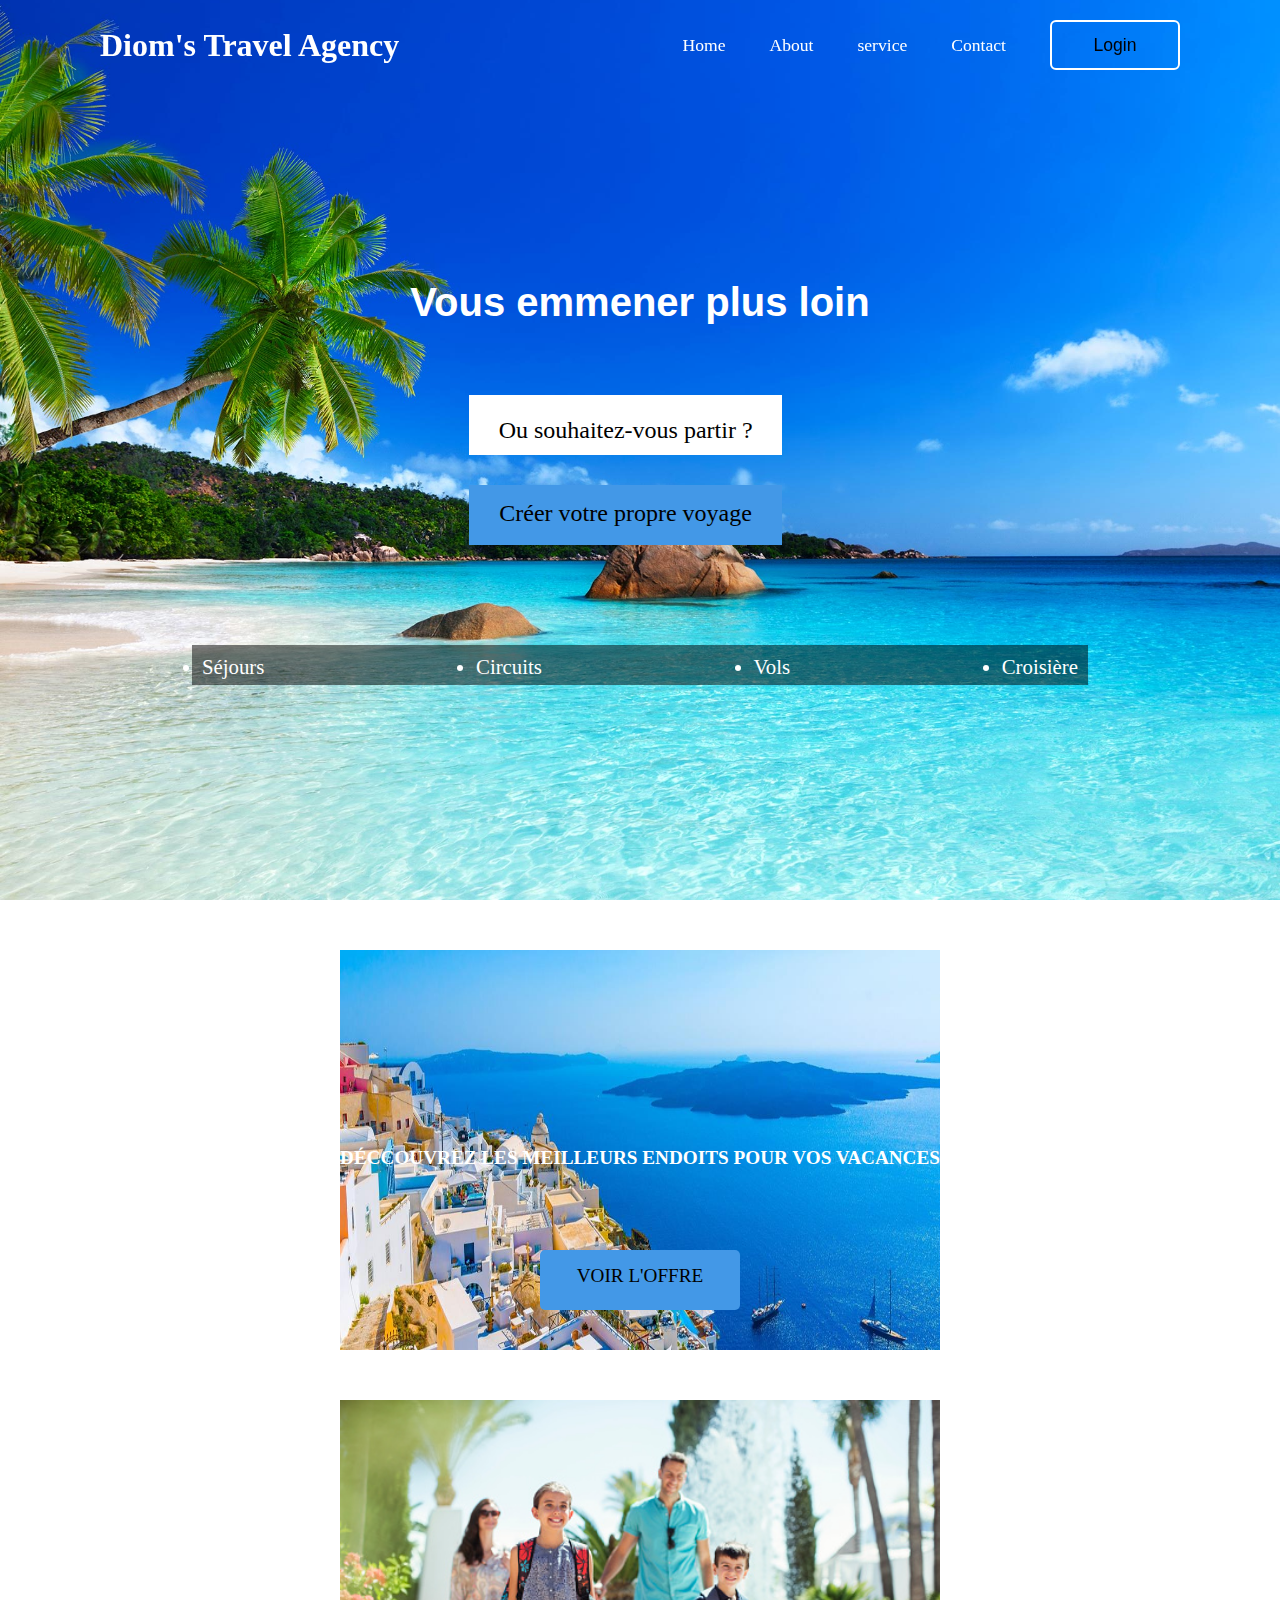
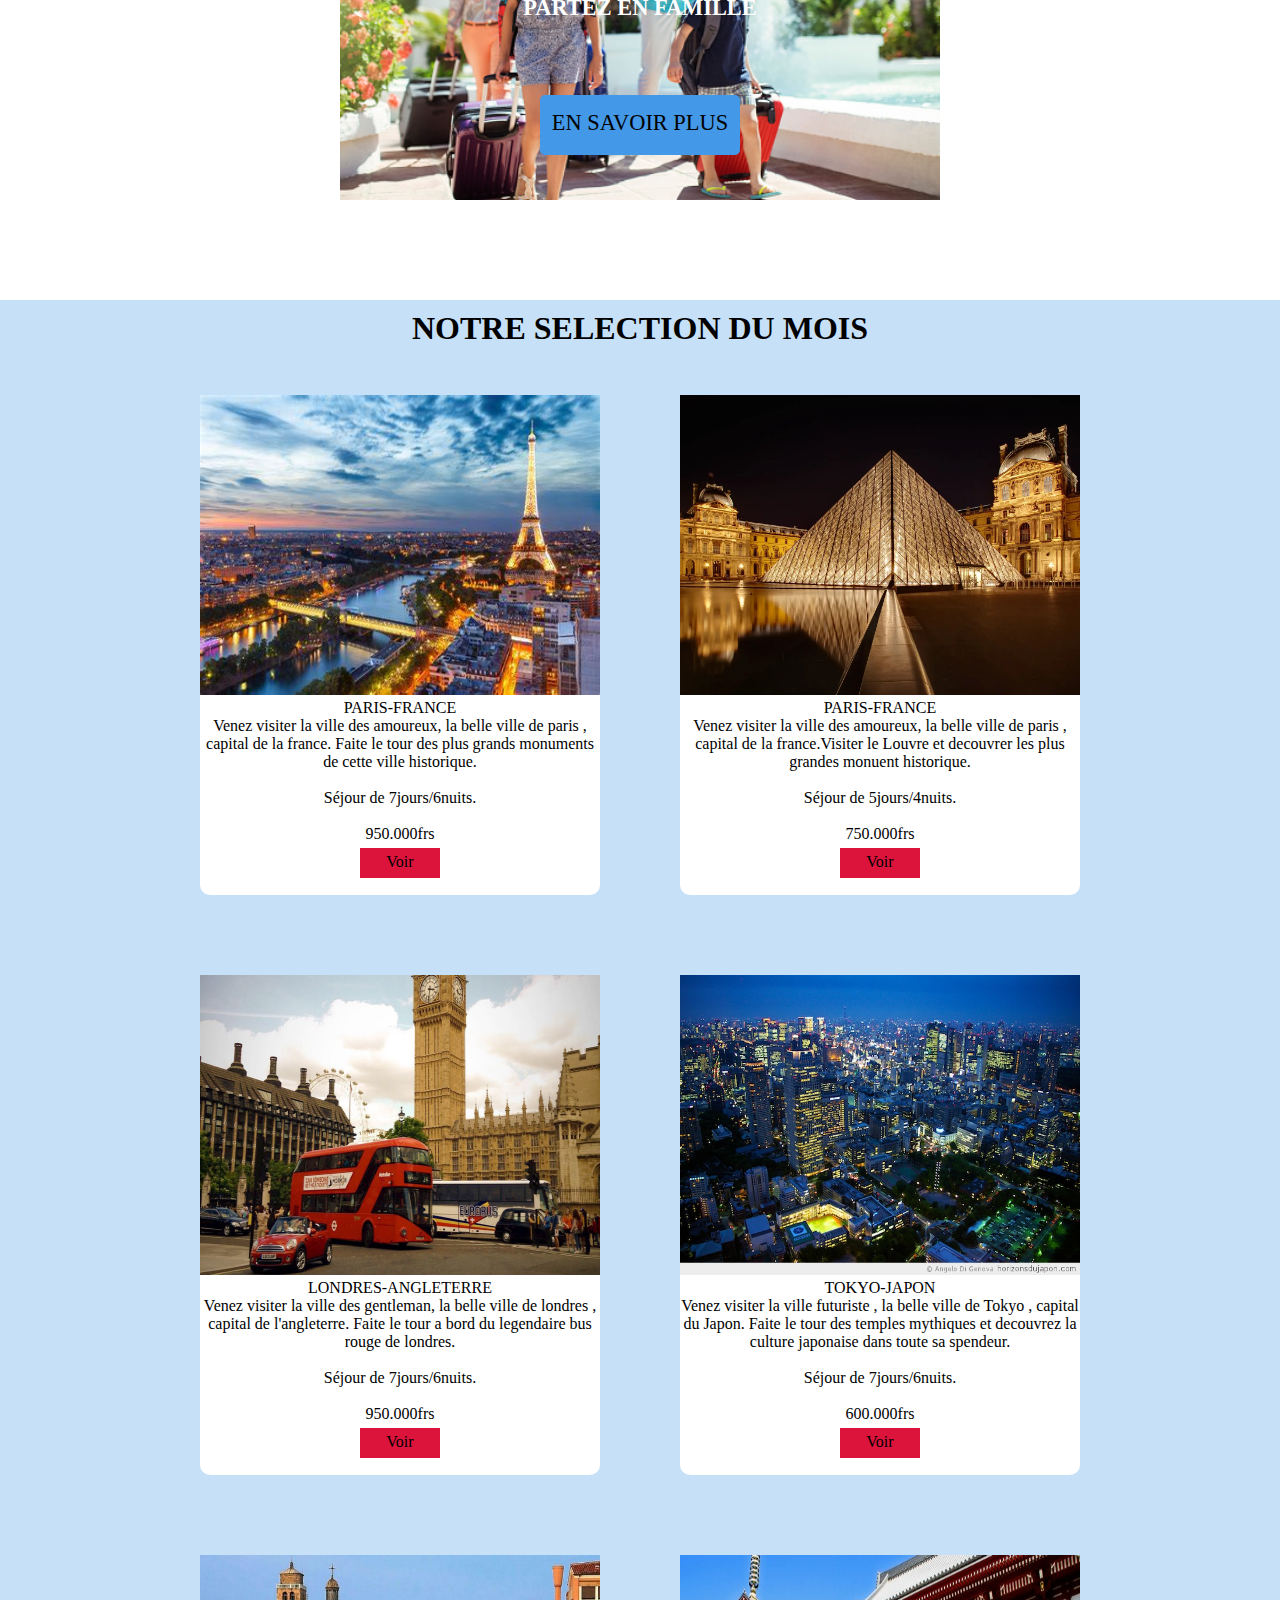
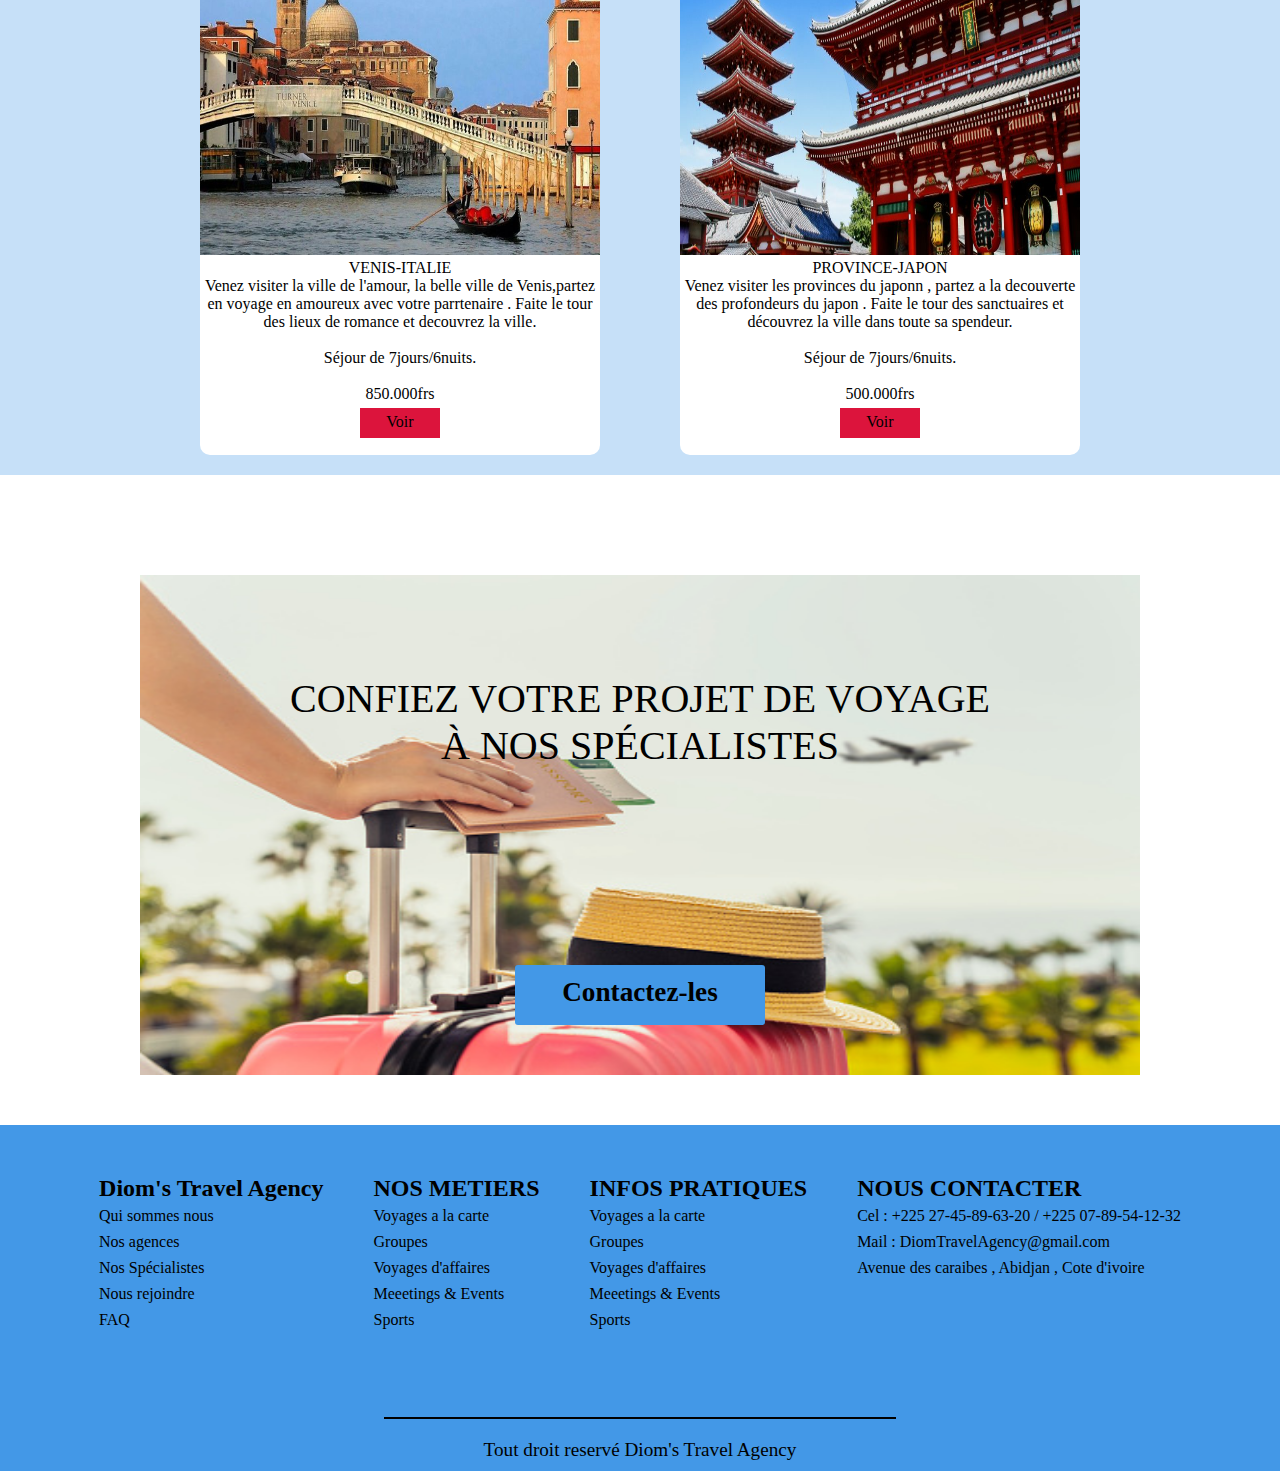
==== html/index.html @ c9b04db8 "save" ====
<!DOCTYPE html>
<html lang="en">
<head>
    <meta charset="UTF-8">
    <meta http-equiv="X-UA-Compatible" content="IE=edge">
    <meta name="viewport" content="width=device-width, initial-scale=1.0">
    <link rel="stylesheet" href="https://cdnjs.cloudflare.com/ajax/libs/font-awesome/6.3.0/css/all.min.css" integrity="sha512-SzlrxWUlpfuzQ+pcUCosxcglQRNAq/DZjVsC0lE40xsADsfeQoEypE+enwcOiGjk/bSuGGKHEyjSoQ1zVisanQ==" crossorigin="anonymous" referrerpolicy="no-referrer" />
    <link rel="preconnect" href="https://fonts.googleapis.com">
<link rel="preconnect" href="https://fonts.gstatic.com" crossorigin>
<link href="https://fonts.googleapis.com/css2?family=Dancing+Script&display=swap" rel="stylesheet">
    <link rel="stylesheet" href="../css/style.css">
    <title>Document</title>
</head>
<body>
    <header>
        <h2 class="logo">Diom's Travel Agency</h2>
        <nav class="navigation">
            <a href="../html/home.html">Home</a>
            <a href="../html/about.html">About</a>
            <a href="../html/service.html">service</a>
            <a href="../html/contact.html">Contact</a>
            <button class="btnPopup">Login<i class="fa-solid fa-user"></i></button>
        </nav>
    </header>

    <section id="main-idea">

        <div class="home">
            <h2>Vous emmener plus loin </h2>

            <div class="md">
                <div class="destination">
                    <p>Ou souhaitez-vous partir ?</p>
                </div>
    
                <div class="personnalisation">
                    <p>Créer votre propre voyage</p>
                </div>
            </div>
           

            <!-- <button class="OpenHome">C'est parti !</button> -->

            <div class="type">
                <ul>
                    <li>Séjours</li>
                    <li>Circuits</li>
                    <li>Vols</li>
                    <li>Croisière</li>
                </ul>
            </div>
        </div>

    <div class="wrapper">
        <span class="icon-close"><i class="fa-solid fa-xmark"></i></span>
        <div class="form-box login">
            <h2>Login</h2>
            <form action="#">
                <div class="input-box">
                    <span class="icon"><i class="fa-sharp fa-solid fa-envelope"></i></span>
                    <input type="email" required
                id="email">
                    <label>email</label>
                </div>
                <div class="input-box">
                    <span class="icon"><i class="fa-sharp fa-solid fa-lock"></i></span>
                    <input type="password" required
                    class="password">
                    <label>password</label>
                </div>
                <div class="remember-forgot">
                    <label>
                        <input type="checkbox">Remember me
                    </label>
                    <a href="#">forgot-password?</a>
                </div>
                <button type="submit" class="btn">Login</button>
                <div class="login-register">
                    <p>Don't have an account ?<a href="#" class="register-link">Register</a></p>
                </div>

            </form>
        </div>
        <div class="form-box register">
            <h2>Registration</h2>
            <form action="#">
                <div class="input-box">
                    <span class="icon"><i class="fa-solid fa-user"></i></span>
                    <input type="text" required class="Username">
                    <label>Username</label>
                </div>
                <div class="input-box">
                    <span class="icon"><i class="fa-sharp fa-solid fa-envelope"></i></span>
                    <input type="email" required class="email">
                    <label>email</label>
                </div>
                <div class="input-box">
                    <span class="icon"><i class="fa-sharp fa-solid fa-lock"></i></span>
                    <input type="password" required class="password">
                    <label>password</label>
                </div>
                <div class="remember-forgot">
                    <label>
                        <input type="checkbox">I agree to the terms & condition
                    </label>
                </div>
                <button type="submit" class="btn">Register</button>
                <div class="login-register">
                    <p> Already have an account ?<a href="#" class="login-link">Login</a></p>
                </div>
            </form>

           
    </div>
</section>

<section id="offres">
    <div class="opt1">
        <img src="../images/image2.jpg" alt="offre 1">
        <p class="p">Déccouvrez les meilleurs endoits pour vos vacances</p>
        <div class="plus1"><p> VOIR L'OFFRE</p></div>
    </div>

    <div class="opt2">
        <img src="../images/image17.jpg" alt="offre 1">
        <p class="p"> Partez en famille</p>
        <div class="plus"><p>EN SAVOIR PLUS</p></div>
    </div>
</section>

<div class="container"></div>



    <div class="select">
        <h1>NOTRE SELECTION DU MOIS</h1><br>

        <div class="chooses">
        <div class="choose">
            <img src="../images/image7.jpg" alt="">
            <p>PARIS-FRANCE <br> Venez visiter la ville des amoureux, la belle ville de paris , capital de la france. Faite le tour des plus  grands monuments de cette ville historique.<br><br>Séjour de 7jours/6nuits. <br><br>950.000frs</p>

            <div class="block">Voir</div>
        </div>
        <div class="choose">
            <img src="../images/image8.webp" alt="">
            <p>PARIS-FRANCE <br> Venez visiter la ville des amoureux, la belle ville de paris , capital de la france.Visiter le Louvre et decouvrer  les plus grandes monuent historique.<br><br>Séjour de 5jours/4nuits. <br><br>750.000frs</p>

            <div class="block">Voir</div>
        </div>
        <div class="choose">
            <img src="../images/image9.jpg" alt="">
            <p>LONDRES-ANGLETERRE <br> Venez visiter la ville des gentleman, la belle ville de londres , capital de l'angleterre. Faite le tour a bord du legendaire bus rouge  de londres. <br><br>Séjour de 7jours/6nuits. <br><br> 950.000frs</p>

            <div class="block">Voir</div>
        </div>
        <div class="choose">
            <img src="../images/image6.jpg" alt="">
            <p>TOKYO-JAPON <br> Venez visiter la ville futuriste , la belle ville de Tokyo , capital du Japon. Faite le tour des temples mythiques  et decouvrez la culture japonaise dans toute sa spendeur.<br><br>Séjour de 7jours/6nuits. <br><br>600.000frs</p>

            <div class="block">Voir</div>
        </div>
        <div class="choose">
            <img src="../images/image13.jpg" alt="">
            <p>VENIS-ITALIE <br> Venez visiter la ville de l'amour, la belle ville de Venis,partez en voyage en amoureux avec votre parrtenaire . Faite le tour des lieux de romance et decouvrez la ville.<br><br>Séjour de 7jours/6nuits. <br><br>850.000frs</p>

            <div class="block">Voir</div>
        </div>
        <div class="choose">
            <img src="../images/image5.jpg" alt="">
            <p>PROVINCE-JAPON <br> Venez visiter les provinces du japonn , partez a la decouverte des profondeurs du japon . Faite le tour des sanctuaires et découvrez la ville dans toute sa spendeur.<br><br>Séjour de 7jours/6nuits. <br><br>500.000frs</p>

            <div class="block">Voir</div>
        </div>
    </div>
    </div>

    <div class="ref">
        <img src="../images/image15.jpg" alt="">
        <p>Confiez votre projet de voyage <br> à nos spécialistes</p>

        <div class="joindre">Contactez-les</div>
    </div>

    <div class="newLetter">
        <h3></h3>
    </div>

    <footer>
        <div class="all">
        <div>
            <h1>Diom's Travel Agency</h1>
            <ul>
                <li>Qui sommes nous</li>
                <li>Nos agences</li>
                <li>Nos Spécialistes</li>
                <li>Nous rejoindre</li>
                <li>FAQ</li>
            </ul>
        </div>

        <div>
            <h1>NOS METIERS</h1>
            <ul>
                <li>Voyages a la carte</li>
                <li> Groupes</li>
                <li>Voyages d'affaires</li>
                <li>Meeetings & Events</li>
                <li>Sports</li>
            </ul>
        </div>

        <div>
            <h1>INFOS PRATIQUES</h1>
            <ul>
                <li>Voyages a la carte</li>
                <li> Groupes</li>
                <li>Voyages d'affaires</li>
                <li>Meeetings & Events</li>
                <li>Sports</li>
            </ul>
        </div>

        <div>
            <h1>NOUS CONTACTER</h1>
            <ul>
                <li>Cel : +225 27-45-89-63-20 / +225 07-89-54-12-32</li>
                <li>Mail : DiomTravelAgency@gmail.com</li>
                <li>Avenue des caraibes , Abidjan , Cote d'ivoire</li>
            </ul>
        </div>
    </div>
    <div class="border-end"></div>

    <div class="copyright">Tout droit reservé Diom's Travel Agency</div>



    </footer>

   


    <script src="../js/script.js"></script>
   
</body>
</html>
---- css/style.css ----
*
{
    margin: 0;
    padding: 0;
    box-sizing: border-box;
}


header
{
    position: fixed;
    top: 0;
    left: 0;
    width: 100%;
    padding: 20px 100px;
    display: flex;
    justify-content:space-between;
    align-items: center;
    z-index: 99;
}

.logo
{
    font-size: 2em;
    color: white;
    user-select: none;
}

.navigation a
{
    position: relative;
    font-size: 1.1em;
    color: white;
    text-decoration: none;
    font-weight: 500;
    margin-left: 40px;
}
.navigation a::after
{
    content: "";
    position: absolute;
    left: 0;
    bottom: -6px;
    width: 100%;
    height: 3px;
    background: #fff;
    border-radius: 5px;
    transform-origin: right;
    transform: scaleX(0);
    transition: transform .5s ;
}
.navigation a:hover::after
{
    transform-origin: left;
    transform: scaleX(1);
}

.navigation .btnPopup
{
    width: 130px;
    height: 50px;
    background: transparent;
    border: 2px solid #fff;
    outline: none;
    border-radius: 6px;
    cursor: pointer;
    font-size: 1.1em;
    font-weight: 500;
    margin-left: 40px;
    transition: .5s;

}

.navigation .btnPopup:hover
{
    background: #fff;
    color: #162938;
}

/* formulaire registrer et login */

.wrapper
{
    position: absolute;
    width: 400px;
    height: 440px;
    background: transparent;
    border: 2px solid rgba(255, 255, 255, .5);
    border-radius: 20px;
    backdrop-filter: blur(20px);
   box-shadow: 0 0 30px rgba(0, 0, 0, .5);
   display: flex;
   justify-content: center;
   align-items: center;
   overflow: hidden;
   transform: scale(0);
   transition: transform .5s ease, height .2s ease;
}
.wrapper.active-popup
{
    transform: scale(1);
}
.wrapper.active
{
    height: 520px;
}
.wrapper .form-box
{
    width: 100%;
    padding: 40px;
}
.wrapper .form-box.login
{
    transition: transform .18s  ease;
    transform: translateX(0);
}
.input-box .icon
{
    position: absolute;
    right: 0;
    bottom: 10px;
    font-size: 1.2em;
}
.wrapper.active .form-box.login
{
    transition: none;
    transform: translateX(-400px);
}
.wrapper .form-box.register
{
    position: absolute;
    transition: none;
    transform: translateX(400px);
}
.wrapper.active .form-box.register
{
    transition: transform .18s  ease;
    transform: translateX(0);
}
.wrapper .icon-close
{
    position: absolute;
    top: 0;
    right: 0;
    width: 45px;
    height: 45px;
    background-color: #162938;
    display: flex;
    font-size:2em;
    color: #fff;
    justify-content: center;
    align-items: center;
    border-bottom-left-radius: 20px;
    cursor: pointer;
    z-index: 1;
}
.form-box h2
{
    font-size: 2em;
    color: #162938;
    text-align: center;
}
.input-box
{
    position: relative;
    width: 100%;
    height: 50px;
    border-bottom: 2px solid #162938;
    margin: 30px 0;
}
.input-box label
{
    position: absolute;
    top: 50%;
    left: 5px;
    transform: translateY(-50%);
    font-size: 1em;
    color: #162938;
    font-weight: 500;
    pointer-events: none;
    transition: .5s;
}
.input-box input:focus~label,
.input-box input:valid~label
{
    top: -5px;
}
.input-box input
{
    width: 100%;
    height: 100%;
    background: transparent;
    border: none;
    outline: none;
    font-size: 1em;
    color: #162938;
    font-weight: 600;
}

.remember-forgot
{
    font-size: .9em;
    color: #162938;
    font-weight: 500;
    margin: -15px 0 15px;
    display: flex;
    justify-content: space-between;
}

.remember-forgot label input
{
    accent-color: #162938;
    margin-right: 3px;
}
.remember-forgot a
{
    color: #162938;
    text-decoration: none;
}
.remember-forgot a:hover
{
    text-decoration: underline;
}


.btn
{
    width: 100%;
    height: 45px;
    background: #162938;
    border: none;
    outline: none;
    border-radius: 6px;
    cursor: pointer;
    font-size: 1em;
    color: #fff;
    font-weight: 500;  
}


.login-register
{
    font-size: .9em;
    color: #162938;
    text-align: center;
    font-weight: 500;
    margin: 25px 0 10px;
}
.login-register p a
{
    color: #162938;
    text-decoration: none;
    font-weight: 600;
}
.login-register p a:hover
{
    text-decoration: underline;
}



#main-idea
{
    display: flex;
    justify-content: center;
    align-items: center;
    min-height: 100vh;
    background: url("../images/ile.jpg")  no-repeat;
    background-size: cover;
    background-position: center;
}
#main-idea .home
{

    color: white;
    width: 70%;
    height: 400px;
    display: inline;
    margin: 0 auto;
    justify-content: center;
    text-align: center;
    align-items: center;
    /* margin-top: 150px; */
    border-radius: 20px ;
}
.md
{
    display: flex;
    flex-wrap: wrap;
    justify-content: center;
    align-items: center;
    width: 70%;
}
.home h2
{
    font-family: 'Lucida Sans', 'Lucida Sans Regular', 'Lucida Grande', 'Lucida Sans Unicode', Geneva, Verdana, sans-serif;
    padding-bottom: 50px;
    display: flex;
    justify-content: center;
    align-items: center;
    font-size: 2.5rem;
    padding-top: 30px;
}
.destination
{
    margin-left: 240px;
    cursor: pointer;
    display: flex;
    justify-content: center;
    align-items: center;
    text-align: center;
    width: 50%;
    height: 60px;
    background-color: white;
    margin-top: 20px;
}
.destination p
{
    font-size: 1.5rem;
    color: black;
    display: flex;
    justify-content: center;
    align-items: center;
    margin: 0 auto;
    padding-top: 10px;
}
.personnalisation
{
    margin-left: 240px;
    cursor: pointer;
    margin-top: 30px;
    width: 50%;
    height: 60px;
    background-color: rgb(67, 152, 231);
}
.personnalisation p
{
    font-size: 1.5rem;
    color: black;
    display: flex;
    justify-content: center;
    align-items: center;
    margin: 0 auto;
    padding-top: 15px;
}
.type
{
    margin-top: 100px;
}
.type ul 
{
    display: flex;
    justify-content: space-between;
    background-color: rgba(0, 0, 0, .5);
    height: 40px;
    font-size: 1.3rem;
    padding-top: 10px;
    padding-left: 10px;
    padding-right: 10px;
}
.type ul li
{
    cursor: pointer;
}


/* OFFRES */
#offres
{
    width: 100%;
    position: relative;
    margin-top: 100px;
    display: flex;
    flex-wrap: wrap;
    justify-content: center;
    align-items: center;
    margin-bottom: 20px;
    gap: 150px;
}
#offres img
{
    width: 600px;
    height: 400px;
}
.opt1
{
    height: 300px;
    text-align: center;
    display: flex;
    justify-content: center;
    align-items: center;
    text-align: center;

}

.opt1 p
{
    text-align: center;
    padding-top: 15px;
    font-size: 1.2rem;
    text-transform: uppercase;
}
.opt2 p
{
    text-align: center;
    padding-top: 15px;
    font-size: 1.4rem;
    text-transform: uppercase;
}
.p
{
    position: absolute;
    color: white;
    font-weight: bold;
}
.opt2
{
    height: 300px;
    background-color: blue;
    text-align: center;
    display: flex;
    justify-content: center;
    align-items: center;
}
.opt1 .plus1
{
    width: 200px;
    height: 60px;
    background-color: rgb(67, 152, 231);
    border-radius: 5px;
    position: absolute;
    top: 250px;
    cursor: pointer
    ;
}
.plus
{
    width: 200px;
    height: 60px;
    background-color: rgb(67, 152, 231);
    border-radius: 5px;
    position: absolute;
    bottom: -5px;
    cursor: pointer
    ;
}
.plus:hover
{
    background-color: white;
    transition: 0.4s;
}
.plus1:hover
{
    background-color: white;
    transition: 0.4s;
}
.container
{
    clear: both;
}



/* Offres des  endroit de voyage favorable */
.select
{
    margin-top: 150px;
    flex-wrap: wrap;
    gap: 100px;
    width: 100%;
    padding-bottom: 20px;
    background-color: rgba(67, 152, 231, 0.301);    
}
.chooses
{
    display: flex;
    gap: 80px;
    flex-wrap: wrap;
    justify-content: center;
    text-align: center;
}
.select h1
{
    margin-bottom: 30px;
    display: flex;
    justify-content: center;
    align-items: center;
    padding-top: 10px;
} 
.select img
{
    width: 400px;
    height: 300px;
}
.choose
{
    width: 400px;
    height: 500px;
    background-color: white;
    color: black;
    border-bottom-left-radius: 10px;
    border-bottom-right-radius: 10px;
}
.choose:hover
{
    width: 400px;
    height: 500px;
    background-color: white;
    color: black;
    border-bottom-left-radius: 10px;
    border-bottom-right-radius: 10px;
}
.block
{
    width: 80px;
    height: 30px;
    background-color: crimson;
    text-align: center ;
    padding-top: 5px;
    margin-left: 160px;
    margin-top: 5px;
}


/* Espace pour contactez nos specialiste dans le domaine des voyage */
.ref
{
    margin-top: 100px;
    display: flex;
    justify-content: center;
    align-items: center;
    position: relative;
}
.ref p
{
    position: absolute;
    font-size: 2.5rem;
    text-align: center;
    text-transform: uppercase;
    top: 100px;
}
.ref .joindre
{
    position: absolute;
    bottom: 50px;
    width: 250px;
    height: 60px;
    background: rgb(67, 152, 231);
    text-align: center;
    padding-top: 12px;
    border-radius: 03px;
    font-size: 1.7rem;
    cursor: pointer;
    font-weight: bold;
}
.joindre:hover
{
    background-color: white;
    color: black;
    border: 1px solid rgb(67, 152, 231);
    color: rgb(67, 152, 231);
    font-weight: bold;
}
.ref img
{
    width: 1000px;
    height: 500px;
}






/* FOOTER */
footer
{
    background-color: rgb(67, 152, 231);
    width: 100%;
    margin-top: 50px;
}
footer ul li
{
    list-style: none;
    text-decoration: none;
    padding-bottom: 8px;
}
footer h1
{
    font-size: 1.5rem;
    margin-bottom: 5px;
}
footer .all
{
    justify-content: center;
    /* align-items: center; */
    display: flex;
    flex-wrap: wrap;
    gap: 50px;
    padding-top: 50px;
    padding-left: 20px;
    padding-right: 20px;
}
.border-end
{
    border: 1px solid black;
    width: 40%;
    margin: 0 auto;
    margin-top: 80px;
    margin-bottom: 20px;
}
.copyright
{
    text-align: center;
    padding-bottom: 10px;
    font-size: 1.2rem;
}
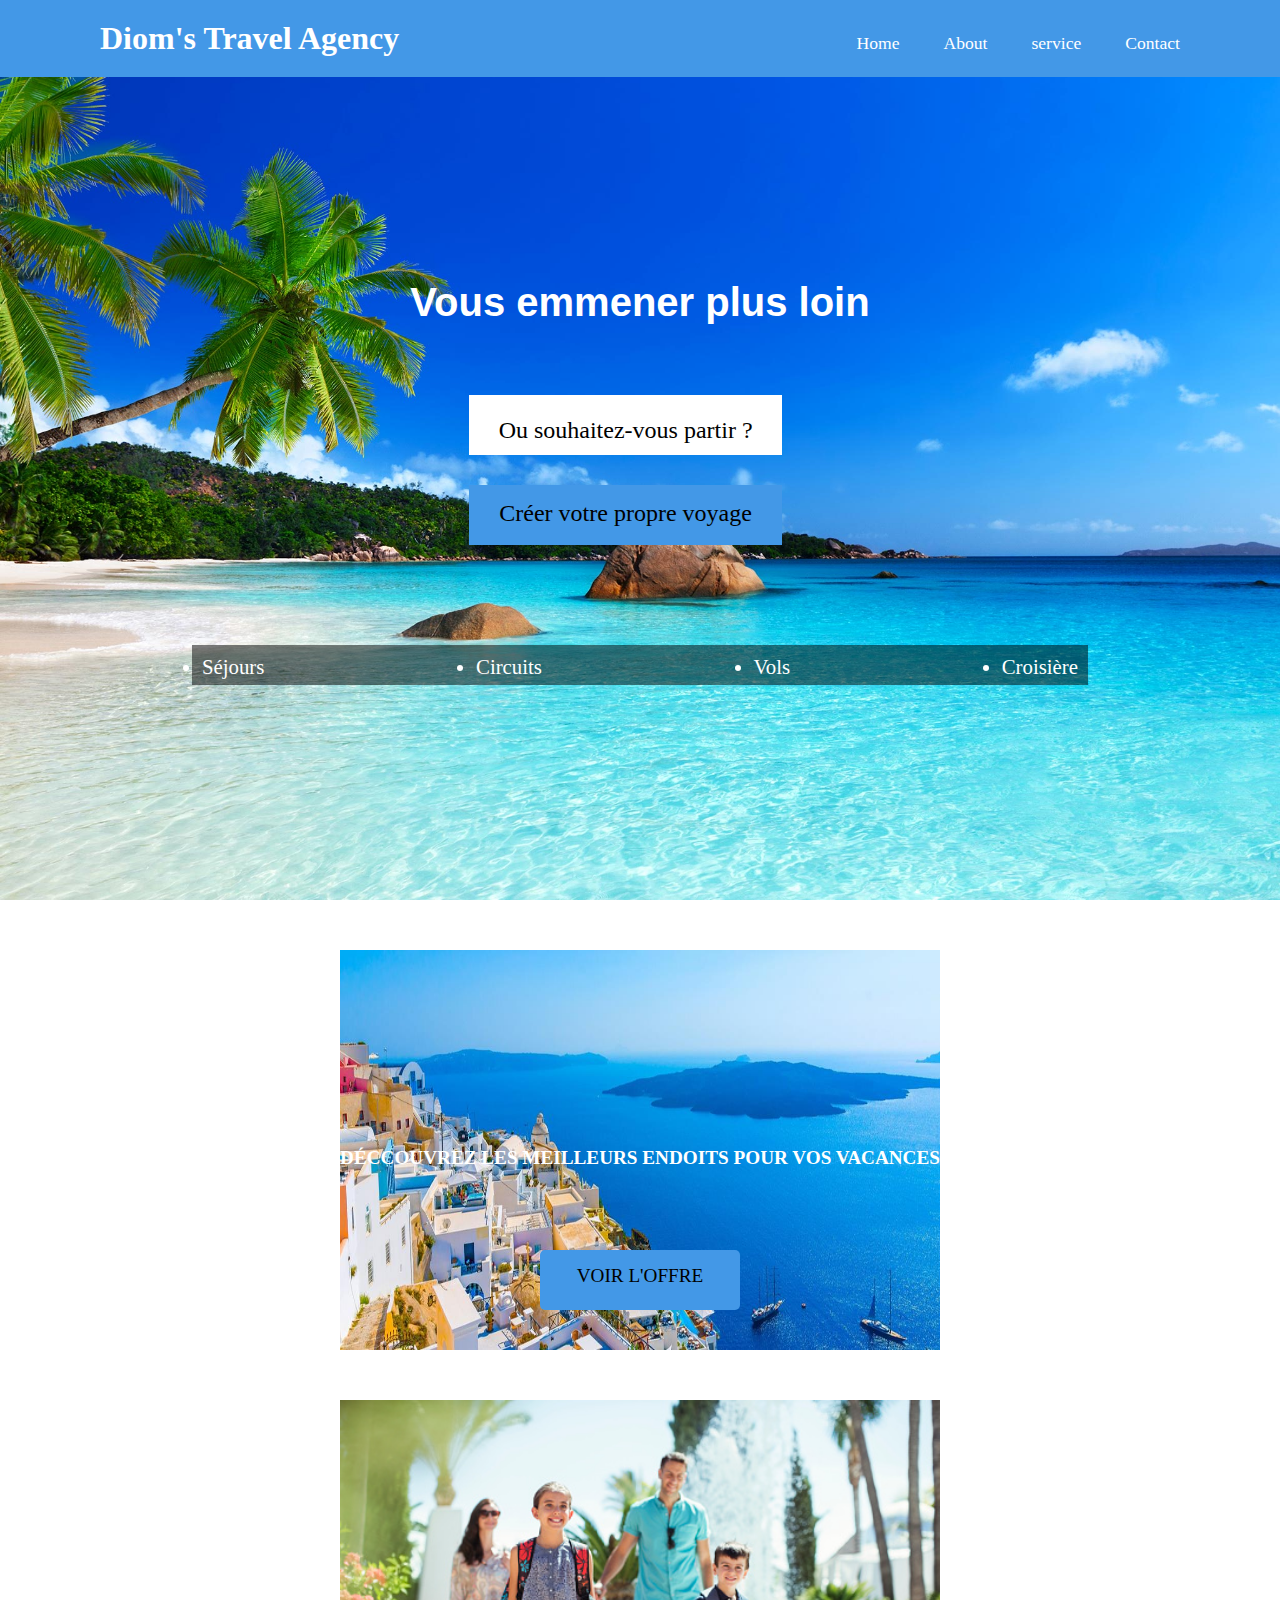
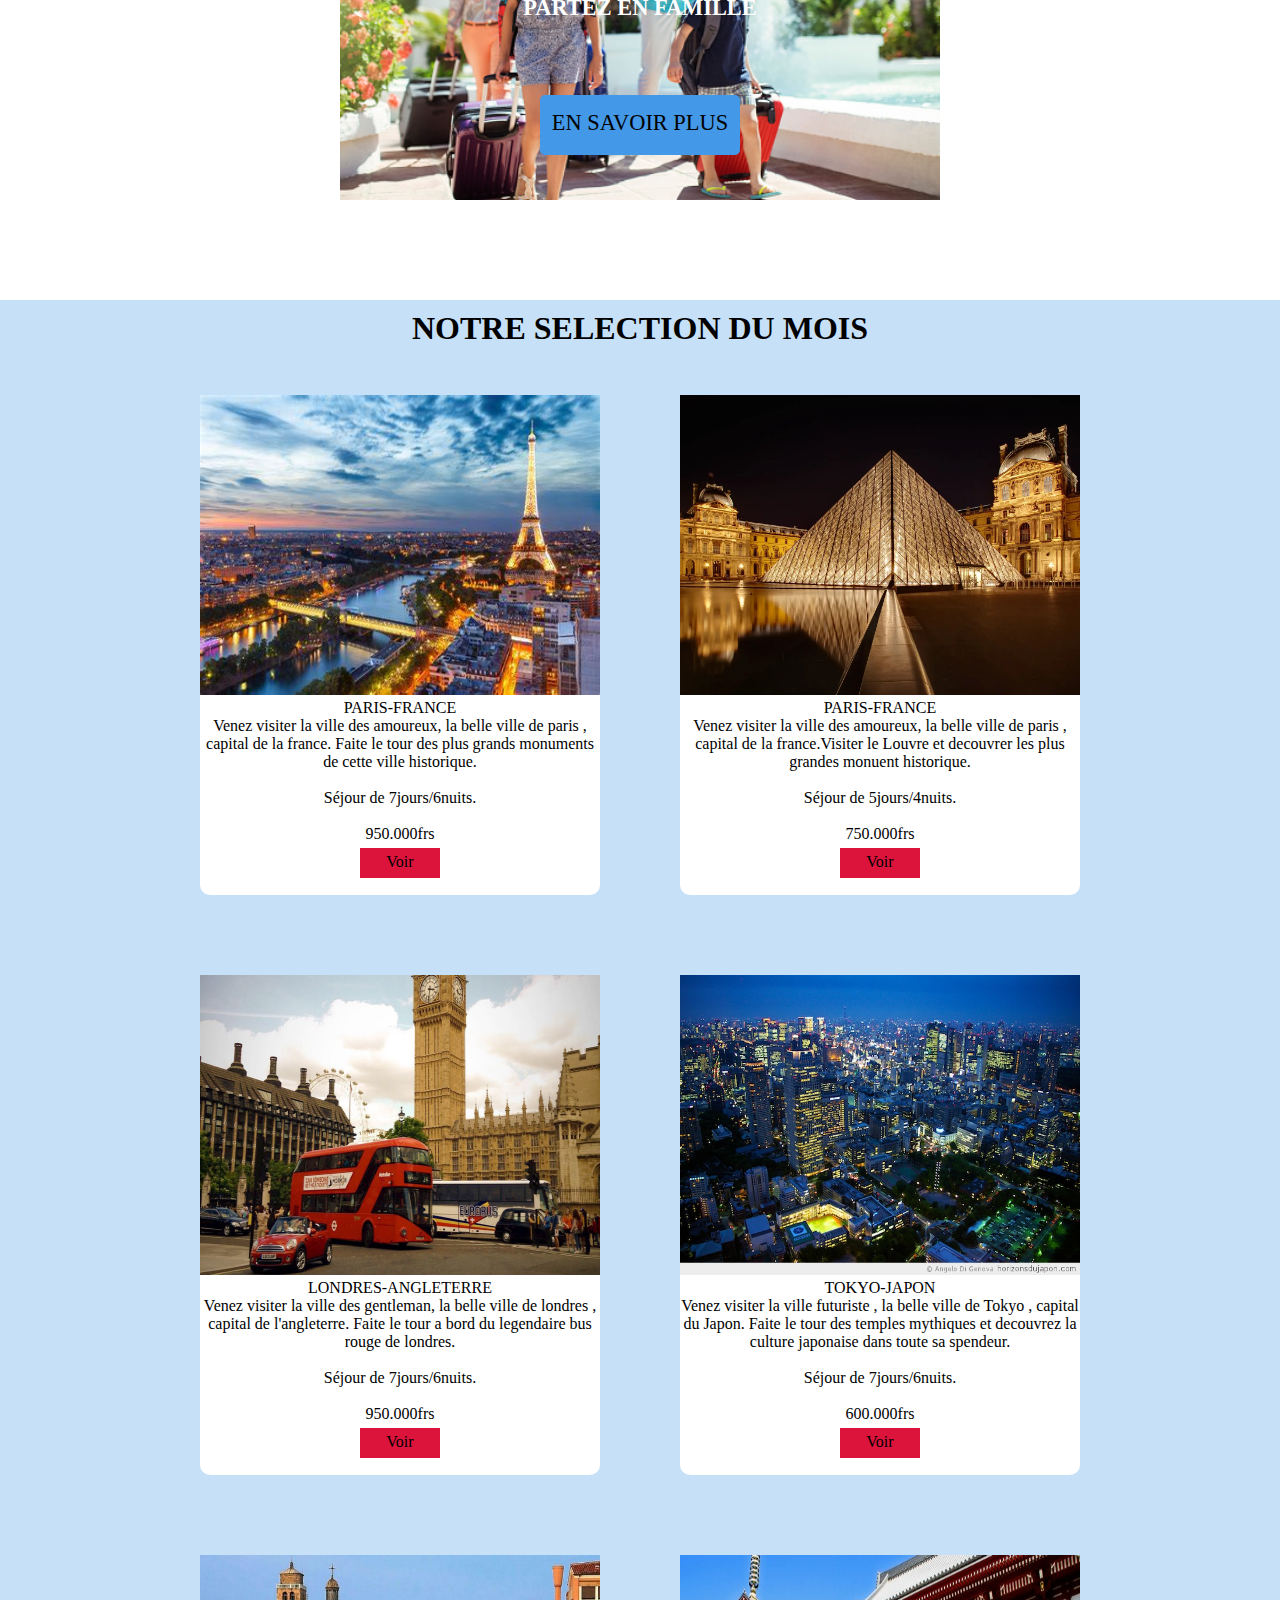
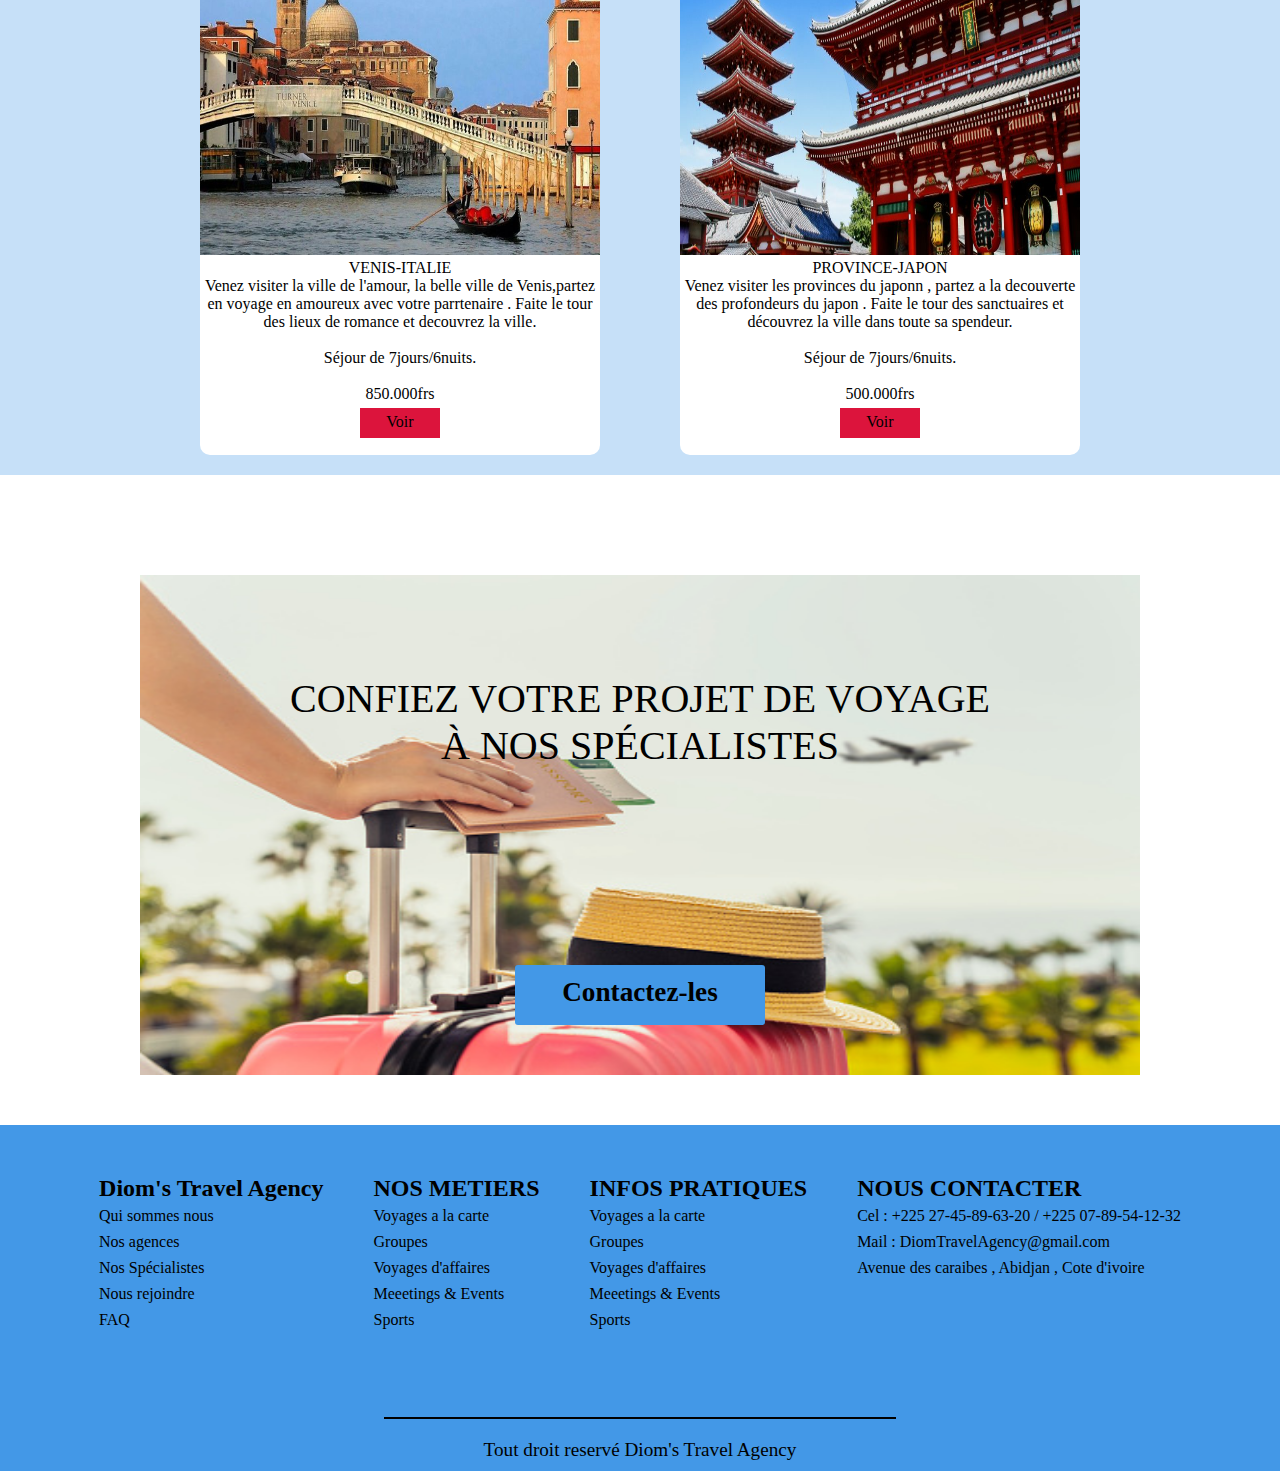
==== commit 2c086896: "save" ====
--- a/html/index.html
+++ b/html/index.html
@@ -4,12 +4,13 @@
     <meta charset="UTF-8">
     <meta http-equiv="X-UA-Compatible" content="IE=edge">
     <meta name="viewport" content="width=device-width, initial-scale=1.0">
+    <link rel="shortcut icon" href="../images/OIP.jpg" type="image/x-icon">
     <link rel="stylesheet" href="https://cdnjs.cloudflare.com/ajax/libs/font-awesome/6.3.0/css/all.min.css" integrity="sha512-SzlrxWUlpfuzQ+pcUCosxcglQRNAq/DZjVsC0lE40xsADsfeQoEypE+enwcOiGjk/bSuGGKHEyjSoQ1zVisanQ==" crossorigin="anonymous" referrerpolicy="no-referrer" />
     <link rel="preconnect" href="https://fonts.googleapis.com">
 <link rel="preconnect" href="https://fonts.gstatic.com" crossorigin>
 <link href="https://fonts.googleapis.com/css2?family=Dancing+Script&display=swap" rel="stylesheet">
     <link rel="stylesheet" href="../css/style.css">
-    <title>Document</title>
+    <title>DiomTravelAgency</title>
 </head>
 <body>
     <header>
@@ -19,8 +20,10 @@
             <a href="../html/about.html">About</a>
             <a href="../html/service.html">service</a>
             <a href="../html/contact.html">Contact</a>
-            <button class="btnPopup">Login<i class="fa-solid fa-user"></i></button>
+            <!-- <button class="btnPopup">Login<i class="fa-solid fa-user"></i></button> -->
+            <i class="fa-solid fa-bars"></i>
         </nav>
+
     </header>
 
     <section id="main-idea">
@@ -240,7 +243,7 @@
 
    
 
-
+    
     <script src="../js/script.js"></script>
    
 </body>
--- a/css/style.css
+++ b/css/style.css
@@ -12,13 +12,36 @@
     top: 0;
     left: 0;
     width: 100%;
+    background-color: rgb(67, 152, 231);
     padding: 20px 100px;
     display: flex;
     justify-content:space-between;
     align-items: center;
     z-index: 99;
 }
-
+/* header:hover
+{
+    position: fixed;
+    top: 0;
+    left: 0;
+    width: 100%;
+    background-color: rgb(67, 152, 231);
+    transition: .25s;
+    padding: 20px 100px;
+    display: flex;
+    justify-content:space-between;
+    align-items: center;
+    z-index: 99;
+} */
+header i
+{
+    font-size: 2rem;
+    /* visibility: hidden; */
+}
+.menu
+{
+    margin: 10px 25px;
+}
 .logo
 {
     font-size: 2em;
@@ -68,9 +91,9 @@
     font-weight: 500;
     margin-left: 40px;
     transition: .5s;
-
-}
-
+    margin-right: 10px;
+
+}
 .navigation .btnPopup:hover
 {
     background: #fff;
@@ -615,3 +638,7 @@
     padding-bottom: 10px;
     font-size: 1.2rem;
 }
+
+@media screen and ( min-width : 325px) {
+    
+}